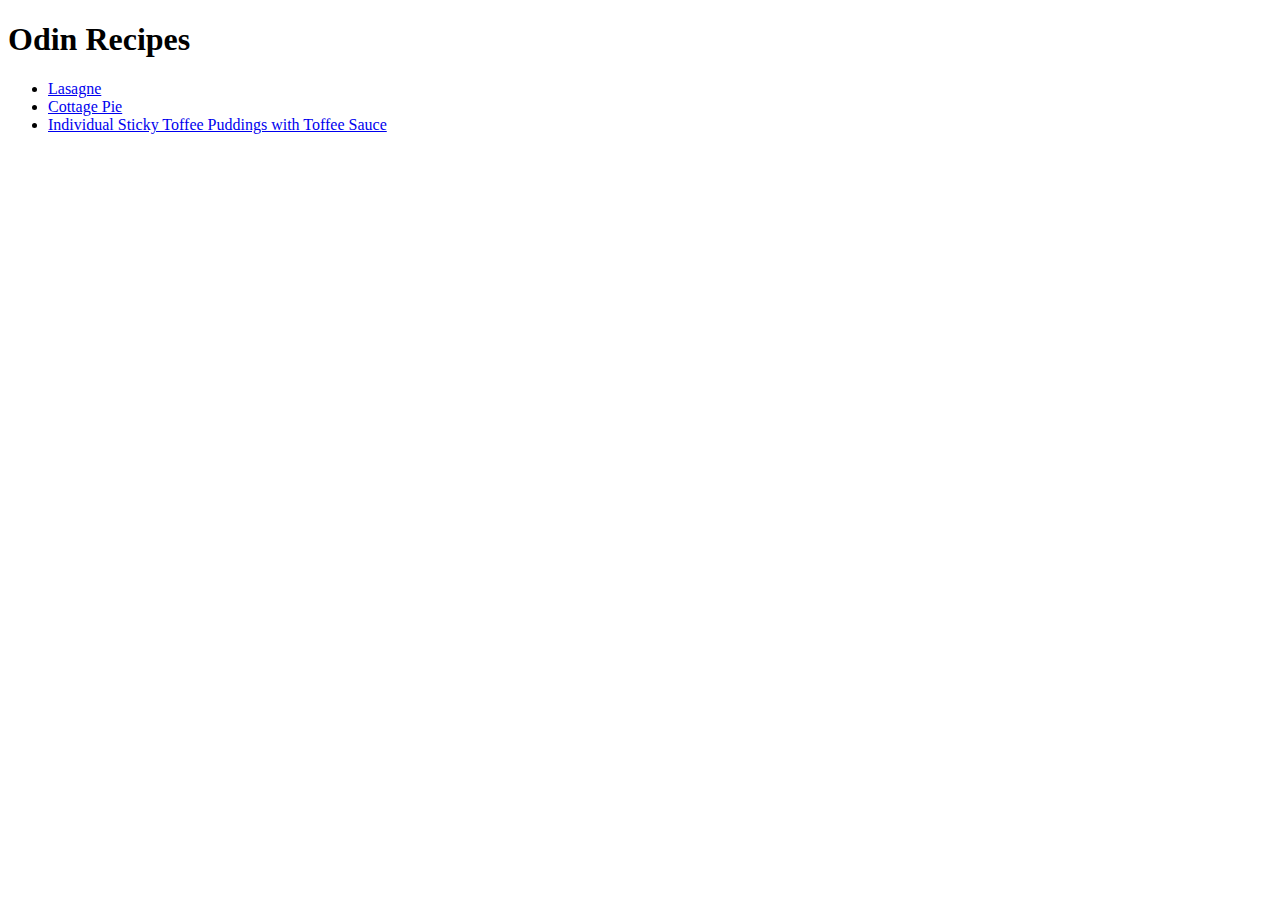
==== index.html @ fd990b45 "Built out the first Odin Project tutorial project" ====
<!DOCTYPE html>
<html lang="en">
<head>
    <meta charset="UTF-8">
    <meta name="viewport" content="width=device-width, initial-scale=1.0">
    <title>Odin Recipes</title>
</head>
<body>
    <h1>Odin Recipes</h1>
    <ul>
        <li><a href="./recipes/lasagne.html">Lasagne</a></li>
        <li><a href="./recipes/cottagepie.html">Cottage Pie</a></li>
        <li><a href="./recipes/stickytoffeepuddings.html">Individual Sticky Toffee Puddings with Toffee Sauce</a></li>
    </ul>
</body>
</html>
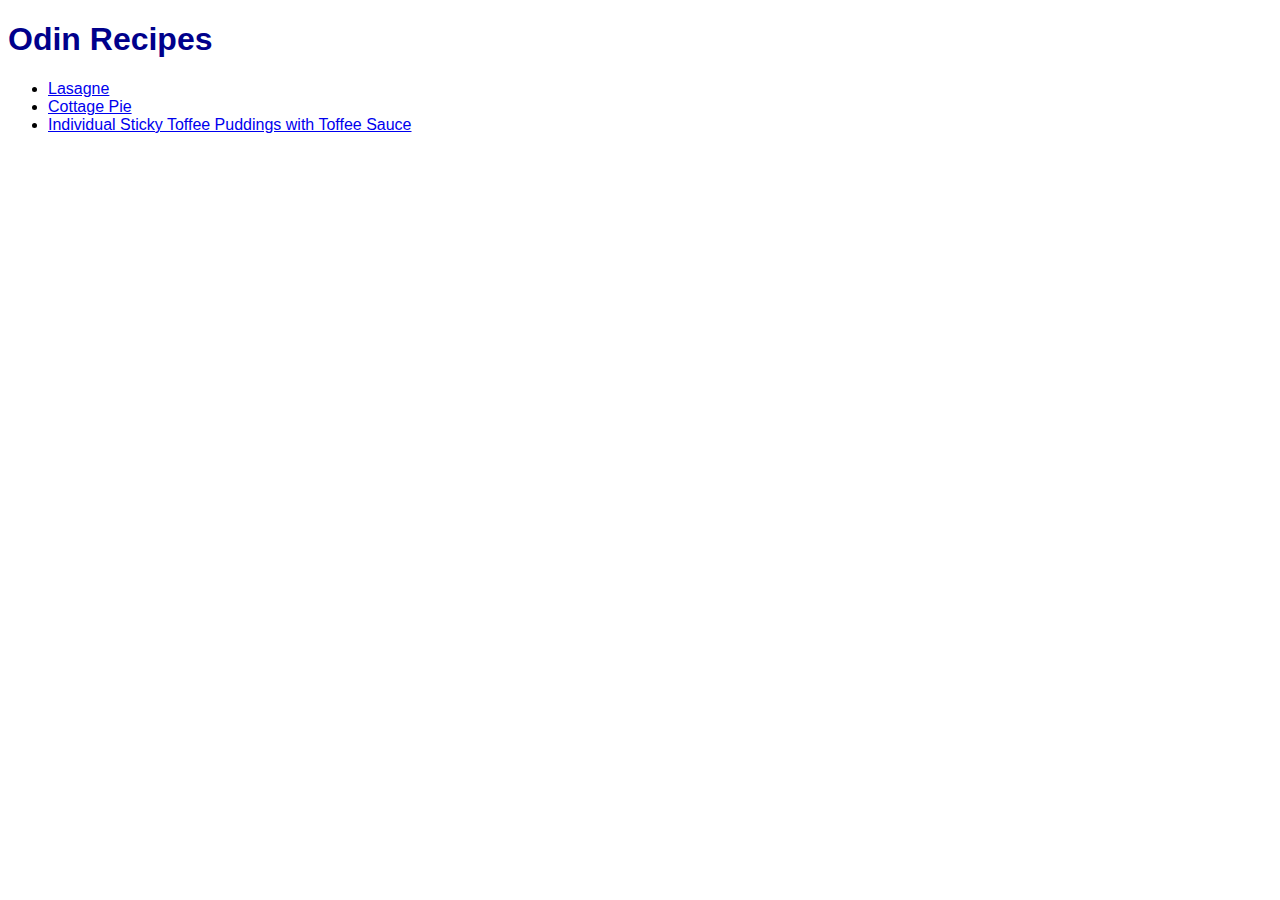
==== commit 911563b9: "Adding some styling after completing basic CSS lessons" ====
--- a/index.html
+++ b/index.html
@@ -1,10 +1,13 @@
 <!DOCTYPE html>
 <html lang="en">
+
 <head>
     <meta charset="UTF-8">
     <meta name="viewport" content="width=device-width, initial-scale=1.0">
+    <link rel="stylesheet" href="style.css">
     <title>Odin Recipes</title>
 </head>
+
 <body>
     <h1>Odin Recipes</h1>
     <ul>
@@ -13,4 +16,5 @@
         <li><a href="./recipes/stickytoffeepuddings.html">Individual Sticky Toffee Puddings with Toffee Sauce</a></li>
     </ul>
 </body>
+
 </html>--- a/style.css
+++ b/style.css
@@ -0,0 +1,24 @@
+* {
+    font-family: Arial, Helvetica, sans-serif;
+}
+
+h1 {
+    color: darkblue;
+}
+
+h2 {
+    color: darkgreen;
+}
+
+img {
+    width: 250px;
+    height: auto;
+}
+
+div.description {
+    background-color: lightgrey;
+}
+
+ul.ingredients li {
+    font-family: 'Courier New', Courier, monospace;
+}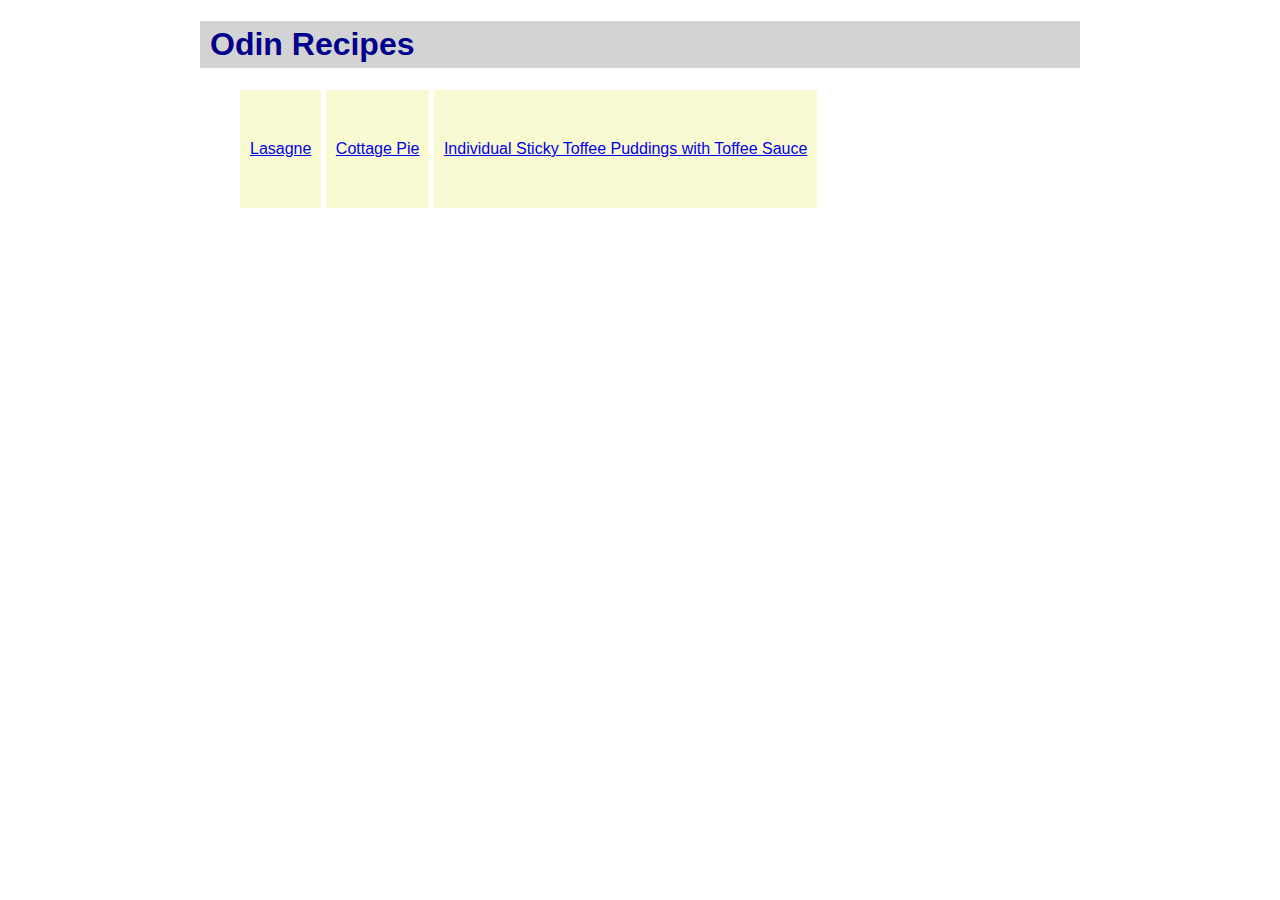
==== commit e5ee0bb8: "Modify index.html with some layout, colors & styles" ====
--- a/index.html
+++ b/index.html
@@ -10,7 +10,7 @@
 
 <body>
     <h1>Odin Recipes</h1>
-    <ul>
+    <ul class="recipelist">
         <li><a href="./recipes/lasagne.html">Lasagne</a></li>
         <li><a href="./recipes/cottagepie.html">Cottage Pie</a></li>
         <li><a href="./recipes/stickytoffeepuddings.html">Individual Sticky Toffee Puddings with Toffee Sauce</a></li>
--- a/style.css
+++ b/style.css
@@ -2,8 +2,14 @@
     font-family: Arial, Helvetica, sans-serif;
 }
 
+body {
+    margin: 20px 200px;
+}
+
 h1 {
     color: darkblue;
+    background-color: lightgrey;
+    padding: 5px 10px;
 }
 
 h2 {
@@ -21,4 +27,12 @@
 
 ul.ingredients li {
     font-family: 'Courier New', Courier, monospace;
+}
+
+ul.recipelist li {
+    display: inline-block;
+    padding: 50px 10px;
+    background-color: lightgoldenrodyellow;
+    margin-left: 0;
+    /* height: 100px; */
 }